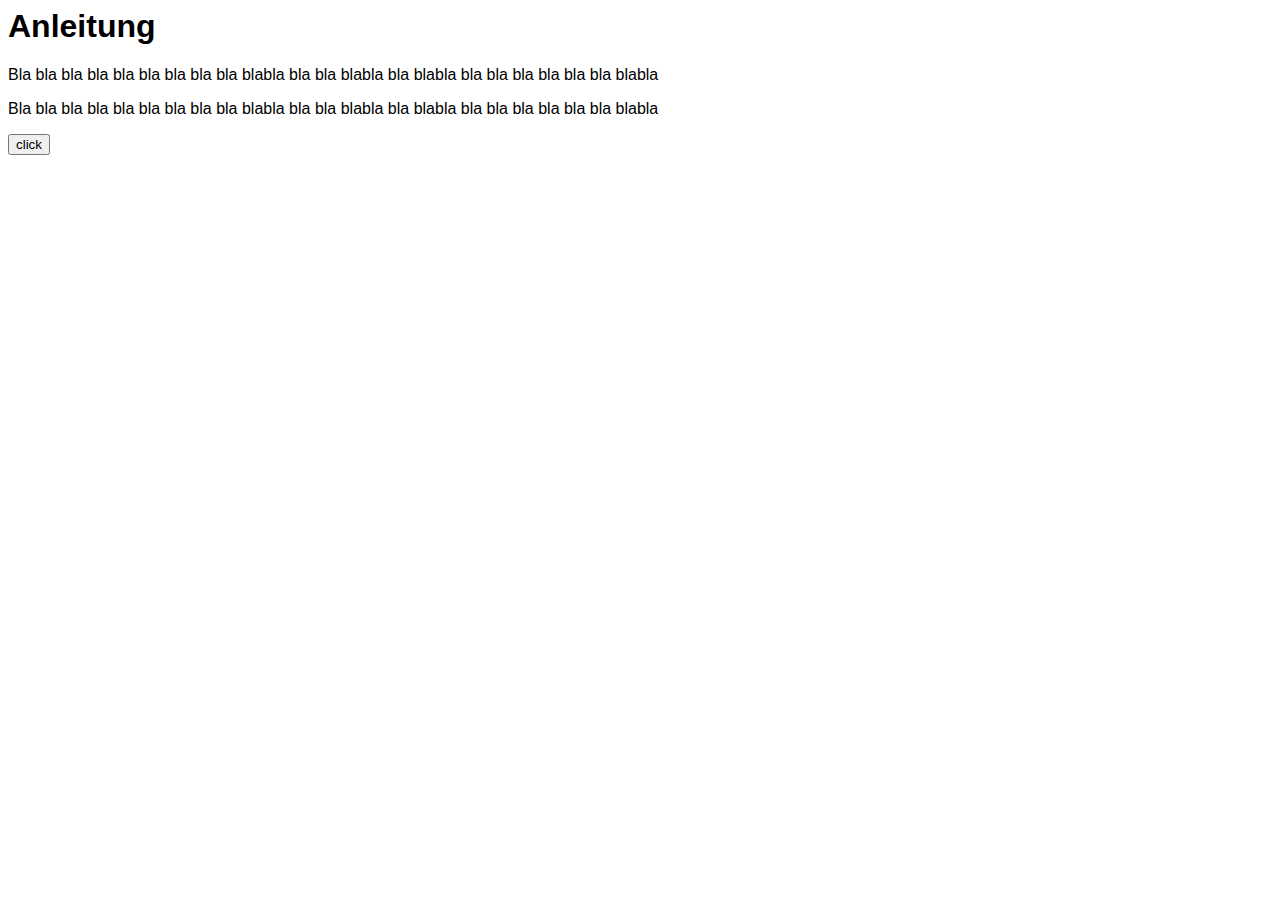
==== assets/board.html @ c2049383 "shared board gui" ====
<html>
<head>
  <link rel="stylesheet" type="text/css" href="css/css.css">
  <script src = "js/board.js"></script>
  <script src = "js/sharedboard.js"></script>
  <script>
    
    function showGame() {
      show("#game")
      populateSharedBoard([1,1,1,1,1,1,1,1])
    }

    function main() {
      preloadSocken(  
        function(perc){
          var d = document.querySelector("#preload_indicator")
              d.innerText = perc + "%"
          if (perc == 100) {
            show("#anleitung")
          } // perc
        } // cb
      )
    }
    window.onload = main
  </script>
</head>
<body>

  <div id="preload">  
    <center>
    <h1 id="preload_indicator"></h1>
    </center>
  </div>

  <div id="anleitung"> 
    <h1>Anleitung</h1>
    <p>
      Bla bla bla bla bla bla
      bla bla bla blabla bla bla
      blabla bla blabla bla bla
      bla bla bla bla blabla
    </p>
     <p>
      Bla bla bla bla bla bla
      bla bla bla blabla bla bla
      blabla bla blabla bla bla
      bla bla bla bla blabla
    </p>
    <input type="button" value="click" onclick="javascript:showGame()">

  </div> <!-- anleitung -->
  
  <div id="game">     
    <center>
      <canvas id = "board"></canvas>
    </center>
    <div id = "player">
      <h2>Players</h2>
      <ol id="player_list">
        <li> Player 1 </li>
        <li> Player 2 </li>
      </ol>
    </div>
  </div> <!-- game-->

  <div id = "message"> 
  </div>
</body>
</html>
---- assets/css/css.css ----
html {
  font-family: sans-serif;
  /* margin: 5em; */
  /*background-color: red;*/
  position: absolute;
}

#preload {
  visibility: none;
  width:100%;
}

#anleitung {
  visibility: none;
  width:75%;
}
#anleitung {
  visibility: none;
  width:100%;
}
#game {
  visibility: none;
  width:100%;
}

#message {
  position: absolute;
  visibility: none;
  width:100%;
  top: 150px;
  left: 100px;
}
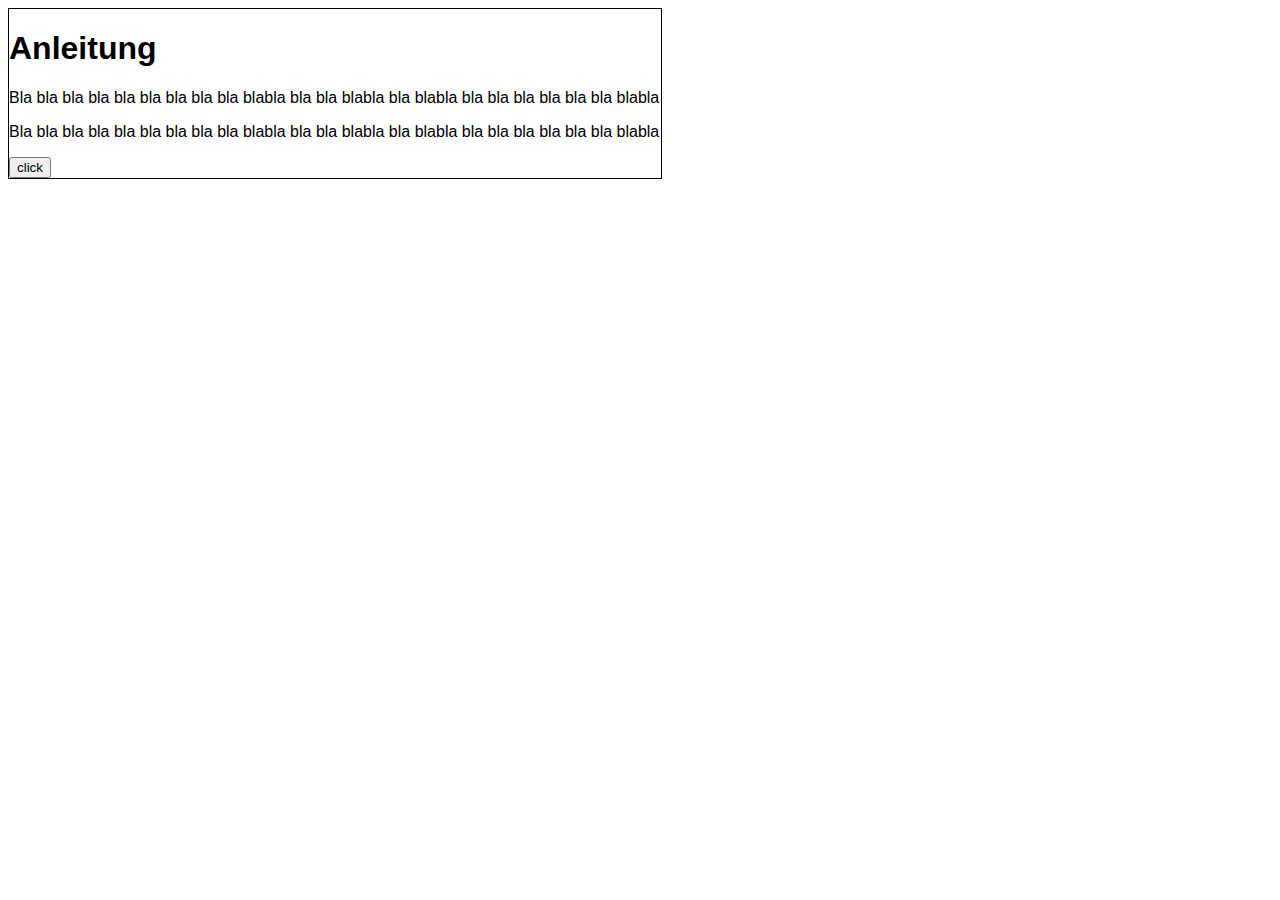
==== commit 8cbfc33e: "reconnect" ====
--- a/assets/board.html
+++ b/assets/board.html
@@ -6,11 +6,15 @@
   <script>
     
     function showGame() {
+    goFullscreen()
       show("#game")
-      populateSharedBoard([1,1,1,1,1,1,1,1])
+      //populateSharedBoard([1,1,1,1,1,1,1,1])
+      rePopulate()
     }
 
     function main() {
+
+      start()
       preloadSocken(  
         function(perc){
           var d = document.querySelector("#preload_indicator")
@@ -25,45 +29,62 @@
   </script>
 </head>
 <body>
+  <div id="main">
+    <div id="preload">  
+      <center>
+      <h1 id="preload_indicator"></h1>
+      </center>
+    </div>
 
-  <div id="preload">  
-    <center>
-    <h1 id="preload_indicator"></h1>
-    </center>
-  </div>
+    <div id="anleitung"> 
+      <h1>Anleitung</h1>
+      <p>
+        Bla bla bla bla bla bla
+        bla bla bla blabla bla bla
+        blabla bla blabla bla bla
+        bla bla bla bla blabla
+      </p>
+       <p>
+        Bla bla bla bla bla bla
+        bla bla bla blabla bla bla
+        blabla bla blabla bla bla
+        bla bla bla bla blabla
+      </p>
+      <input type="button" value="click" onclick="javascript:showGame()">
 
-  <div id="anleitung"> 
-    <h1>Anleitung</h1>
-    <p>
-      Bla bla bla bla bla bla
-      bla bla bla blabla bla bla
-      blabla bla blabla bla bla
-      bla bla bla bla blabla
-    </p>
-     <p>
-      Bla bla bla bla bla bla
-      bla bla bla blabla bla bla
-      blabla bla blabla bla bla
-      bla bla bla bla blabla
-    </p>
-    <input type="button" value="click" onclick="javascript:showGame()">
-
-  </div> <!-- anleitung -->
-  
-  <div id="game">     
-    <center>
-      <canvas id = "board"></canvas>
-    </center>
-    <div id = "player">
-      <h2>Players</h2>
-      <ol id="player_list">
-        <li> Player 1 </li>
-        <li> Player 2 </li>
-      </ol>
-    </div>
-  </div> <!-- game-->
-
-  <div id = "message"> 
-  </div>
+    </div> <!-- anleitung -->
+    
+    <div id="game">   
+      <span id="game_anleitung">
+        <h1>Anleitung</h1>
+        <p>
+          Bla bla bla bla bla bla
+          bla bla bla blabla bla bla
+          blabla bla blabla bla bla
+          bla bla bla bla blabla
+        </p>
+         <p>
+          Bla bla bla bla bla bla
+          bla bla bla blabla bla bla
+          blabla bla blabla bla bla
+          bla bla bla bla blabla
+        </p>
+      </span>
+      <span id="game_board">
+          <canvas id = "board"></canvas>
+          <div id = "message"> 
+          </div>
+      </span>
+      <span id="game_highscore">
+        <div id = "player">
+          <h2>Players</h2>
+          <ol id="player_list">
+            <li> Player 1 </li>
+            <li> Player 2 </li>
+          </ol>
+        </div>
+      </span>
+    </div> <!-- game-->
+  </div> <!-- main -->
 </body>
 </html>
--- a/assets/css/css.css
+++ b/assets/css/css.css
@@ -2,11 +2,13 @@
 
 html {
   font-family: sans-serif;
-  /* margin: 5em; */
-  /*background-color: red;*/
   position: absolute;
 }
 
+#main {
+  width: 100%;
+  border: 1px solid black;
+}
 #preload {
   visibility: none;
   width:100%;
@@ -14,12 +16,9 @@
 
 #anleitung {
   visibility: none;
-  width:75%;
+  /*width:75%;*/
 }
-#anleitung {
-  visibility: none;
-  width:100%;
-}
+
 #game {
   visibility: none;
   width:100%;
@@ -29,6 +28,27 @@
   position: absolute;
   visibility: none;
   width:100%;
-  top: 150px;
-  left: 100px;
+  top: 250px;
+  left: 250px;
 }
+
+#playermessage {
+  visibility: none;
+}
+
+#game_anleitung{
+  width:20%;
+  float: left;
+  border: 1px solid black;
+}
+#game_board{
+  width:70%;
+  float: left;
+  border: 1px solid black;
+}
+#game_highscore{
+  position: absolute;
+  right: 0px;
+  width:10%;
+  border: 1px solid black;
+}
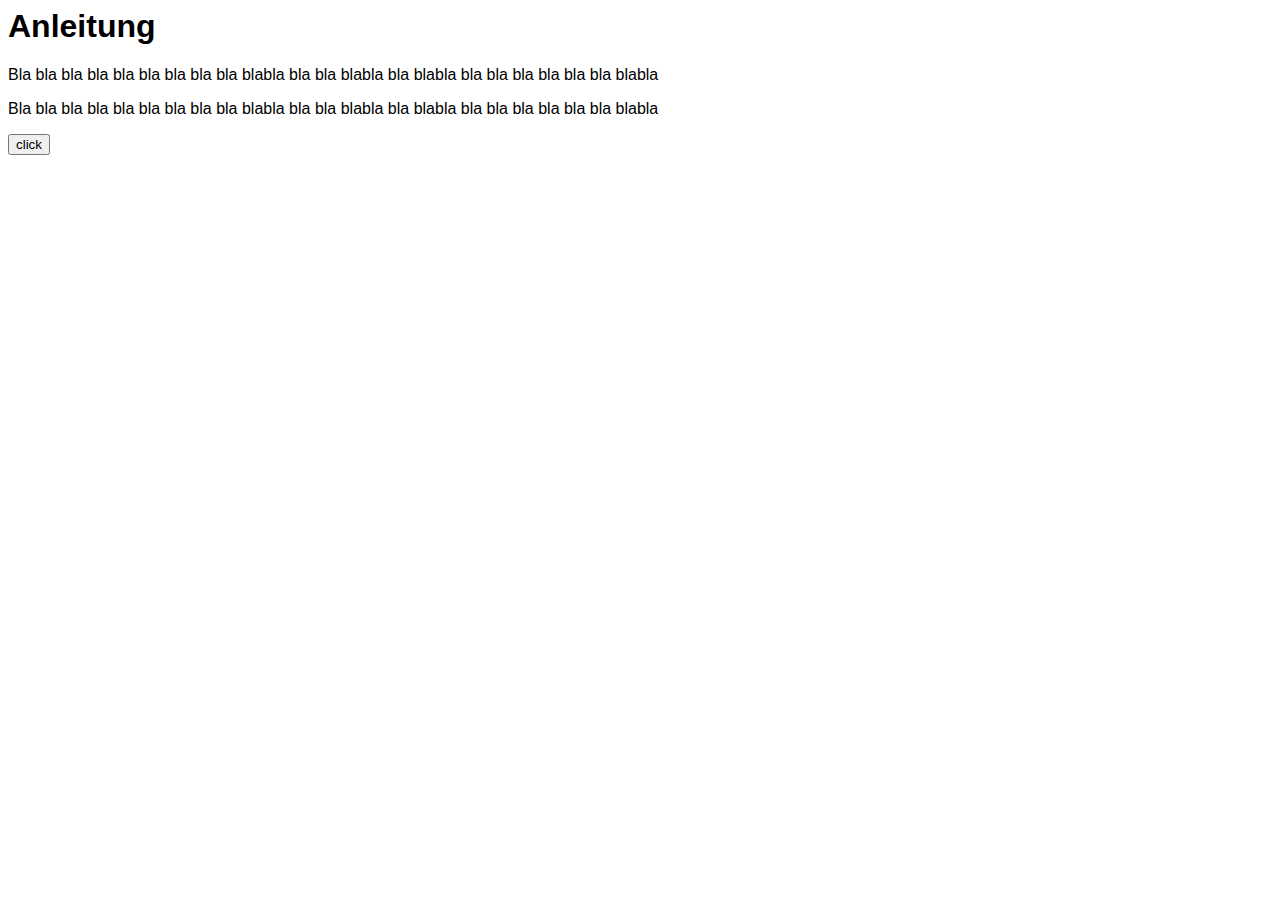
==== commit 34de3e07: "Texte" ====
--- a/assets/board.html
+++ b/assets/board.html
@@ -54,21 +54,25 @@
 
     </div> <!-- anleitung -->
     
-    <div id="game">   
+    <div id="game">
+      <div id="title"> Socken Sortiern</div>
       <span id="game_anleitung">
         <h1>Anleitung</h1>
         <p>
-          Bla bla bla bla bla bla
-          bla bla bla blabla bla bla
-          blabla bla blabla bla bla
-          bla bla bla bla blabla
+         Die allseits beliebte Tätigkeit des
+         Socken Sortierens, jetzt auch auf dem
+         Mobiltelefon!
         </p>
-         <p>
-          Bla bla bla bla bla bla
-          bla bla bla blabla bla bla
-          blabla bla blabla bla bla
-          bla bla bla bla blabla
+        <p>
+          Das Sockendasein ist einsam. Helfen Sie mit, das
+          Leiden zu beenden! Einfach 
+          die unten anzeigte Webseite auf ihrem Handy laden und
+          unter allen angezeigten Socken, denjenigen
+          finden, der hier seinen Partner verloren
+          hat.
         </p>
+        <img src="img/qr_code_sock_sort.jpg"/>
+        <h2>http://bit.ly/socksort</h2>
       </span>
       <span id="game_board">
           <canvas id = "board"></canvas>
@@ -77,10 +81,8 @@
       </span>
       <span id="game_highscore">
         <div id = "player">
-          <h2>Players</h2>
+          <h1>Players</h1>
           <ol id="player_list">
-            <li> Player 1 </li>
-            <li> Player 2 </li>
           </ol>
         </div>
       </span>
--- a/assets/css/css.css
+++ b/assets/css/css.css
@@ -7,7 +7,7 @@
 
 #main {
   width: 100%;
-  border: 1px solid black;
+  /* border: 1px solid black; */
 }
 #preload {
   visibility: none;
@@ -22,14 +22,25 @@
 #game {
   visibility: none;
   width:100%;
+  margin-left: 100px;
+  margin-top: 50px;
+}
+
+#title {
+  width: 100%;
+    font-size: 75px;
+    align-self: center;
+    margin-bottom: 40px;
 }
 
 #message {
   position: absolute;
   visibility: none;
   width:100%;
-  top: 250px;
-  left: 250px;
+  top: 400;
+  left: 650px;
+  font-size: 48pt;
+  color: rgba(256,0,0,0.75);
 }
 
 #playermessage {
@@ -39,16 +50,22 @@
 #game_anleitung{
   width:20%;
   float: left;
-  border: 1px solid black;
+  /*border: 1px solid black;*/
+  font-size: 15pt;
 }
+
+ol {
+font-size: 15pt;
+}
+
 #game_board{
   width:70%;
   float: left;
-  border: 1px solid black;
+  /*border: 1px solid black;*/
 }
 #game_highscore{
   position: absolute;
   right: 0px;
   width:10%;
-  border: 1px solid black;
+  /*border: 1px solid black;*/
 }
